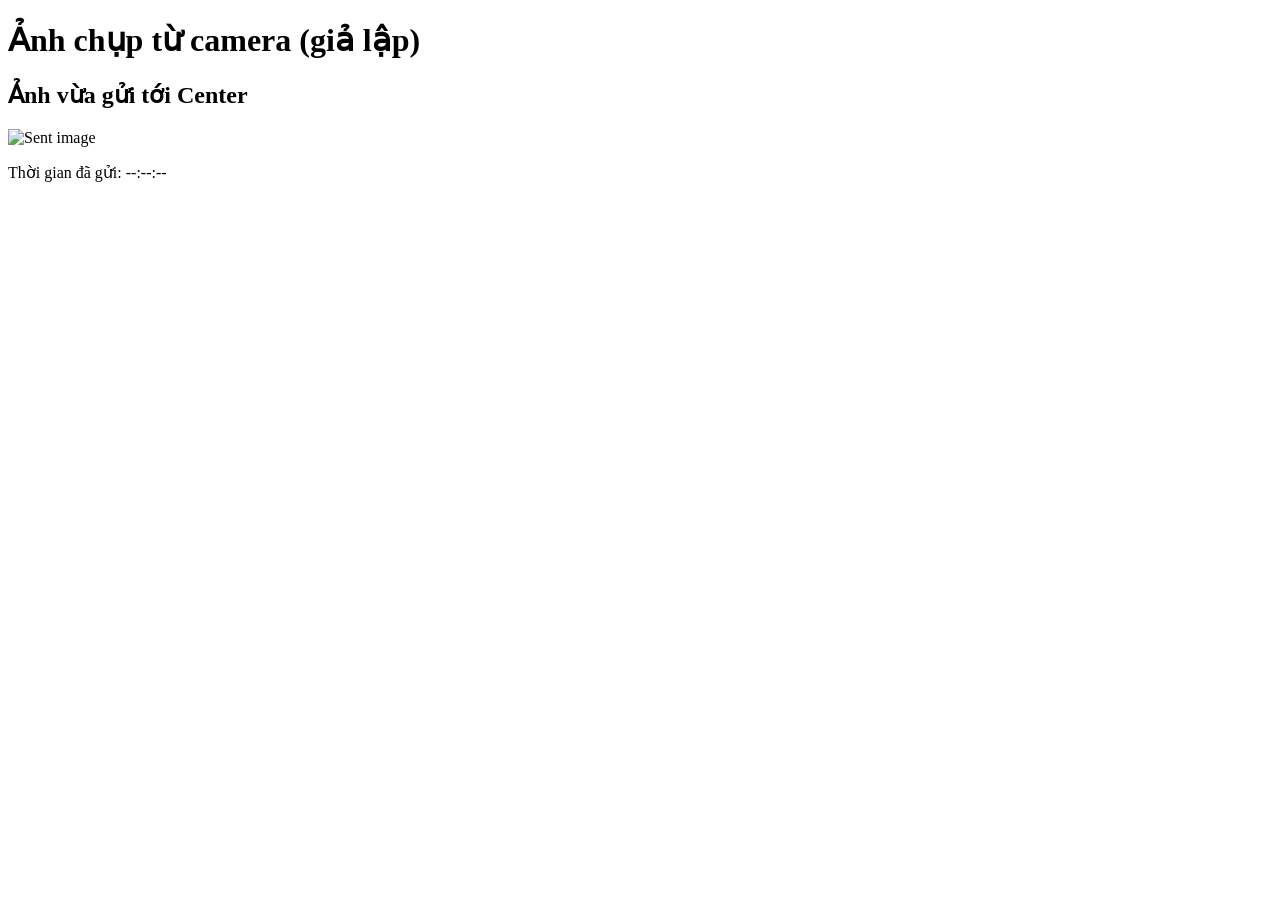
==== prod_line/templates/index.html @ cd250493 "init project" ====
<!DOCTYPE html>
<html lang="vi">
<head>
  <meta charset="UTF-8" />
  <title>prod_line</title>
  <link rel="stylesheet" href="/static/style.css" />
</head>
<body>
  <h1>Ảnh chụp từ camera (giả lập)</h1>

  <div class="image-box">
    <h2>Ảnh vừa gửi tới Center</h2>
    <img id="sent-image" src="/api/image/latest" alt="Sent image" />
    <p>Thời gian đã gửi: <span id="sent-at">--:--:--</span></p>
  </div>

  <script src="/static/dashboard.js"></script>
</body>
</html>
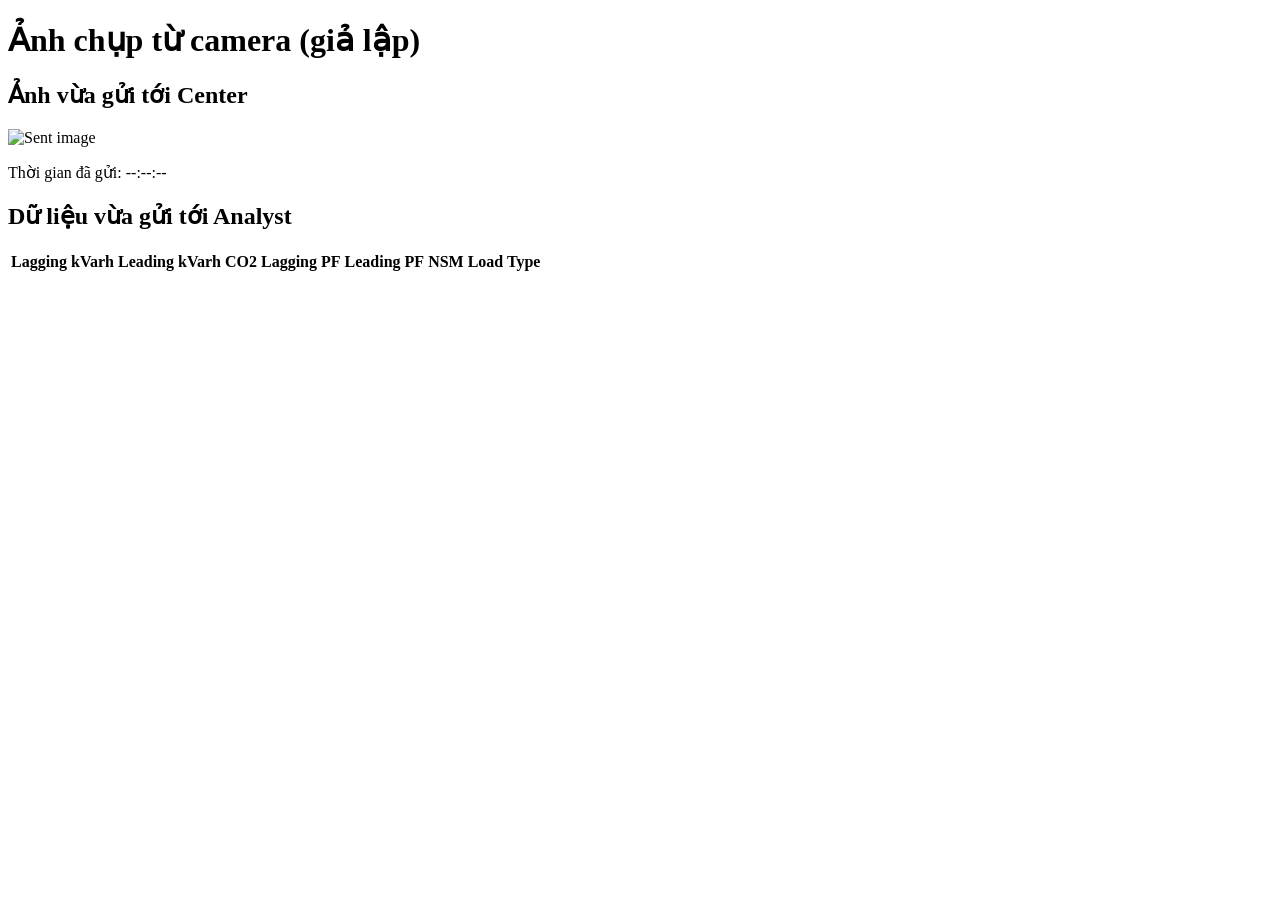
==== commit 1b7d80f2: "thêm chức năng lưu lịch sử data tabular" ====
--- a/prod_line/templates/index.html
+++ b/prod_line/templates/index.html
@@ -14,6 +14,26 @@
     <p>Thời gian đã gửi: <span id="sent-at">--:--:--</span></p>
   </div>
 
+  <div class="records-box">
+    <h2>Dữ liệu vừa gửi tới Analyst</h2>
+    <div class="records-scroll">
+      <table class="records-table">
+        <thead>
+          <tr>
+            <th>Lagging kVarh</th>
+            <th>Leading kVarh</th>
+            <th>CO2</th>
+            <th>Lagging PF</th>
+            <th>Leading PF</th>
+            <th>NSM</th>
+            <th>Load Type</th>
+          </tr>
+        </thead>
+        <tbody id="records-body"></tbody>
+      </table>
+    </div>
+  </div>
+
   <script src="/static/dashboard.js"></script>
 </body>
 </html>
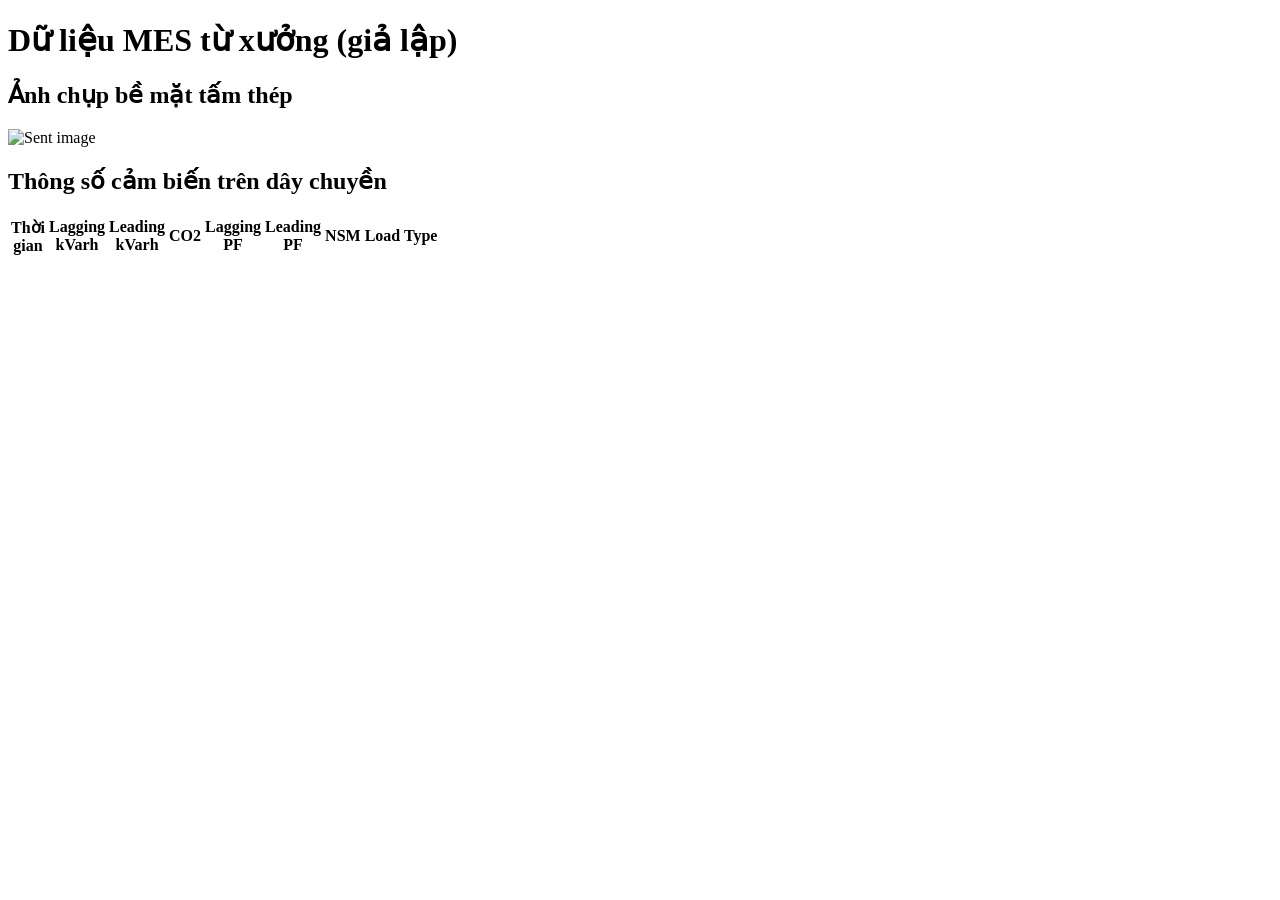
==== commit e3578597: "hiệu chỉnh layout" ====
--- a/prod_line/templates/index.html
+++ b/prod_line/templates/index.html
@@ -6,25 +6,26 @@
   <link rel="stylesheet" href="/static/style.css" />
 </head>
 <body>
-  <h1>Ảnh chụp từ camera (giả lập)</h1>
+  <h1>Dữ liệu MES từ xưởng (giả lập)</h1>
 
   <div class="image-box">
-    <h2>Ảnh vừa gửi tới Center</h2>
+    <h2>Ảnh chụp bề mặt tấm thép</h2>
     <img id="sent-image" src="/api/image/latest" alt="Sent image" />
-    <p>Thời gian đã gửi: <span id="sent-at">--:--:--</span></p>
+    <!-- <p>Thời gian đã gửi: <span id="sent-at">--:--:--</span></p> -->
   </div>
 
   <div class="records-box">
-    <h2>Dữ liệu vừa gửi tới Analyst</h2>
+    <h2>Thông số cảm biến trên dây chuyền</h2>
     <div class="records-scroll">
       <table class="records-table">
         <thead>
           <tr>
-            <th>Lagging kVarh</th>
-            <th>Leading kVarh</th>
+            <th>Thời<br />gian</th>
+            <th>Lagging<br />kVarh</th>
+            <th>Leading<br />kVarh</th>
             <th>CO2</th>
-            <th>Lagging PF</th>
-            <th>Leading PF</th>
+            <th>Lagging<br />PF</th>
+            <th>Leading<br />PF</th>
             <th>NSM</th>
             <th>Load Type</th>
           </tr>
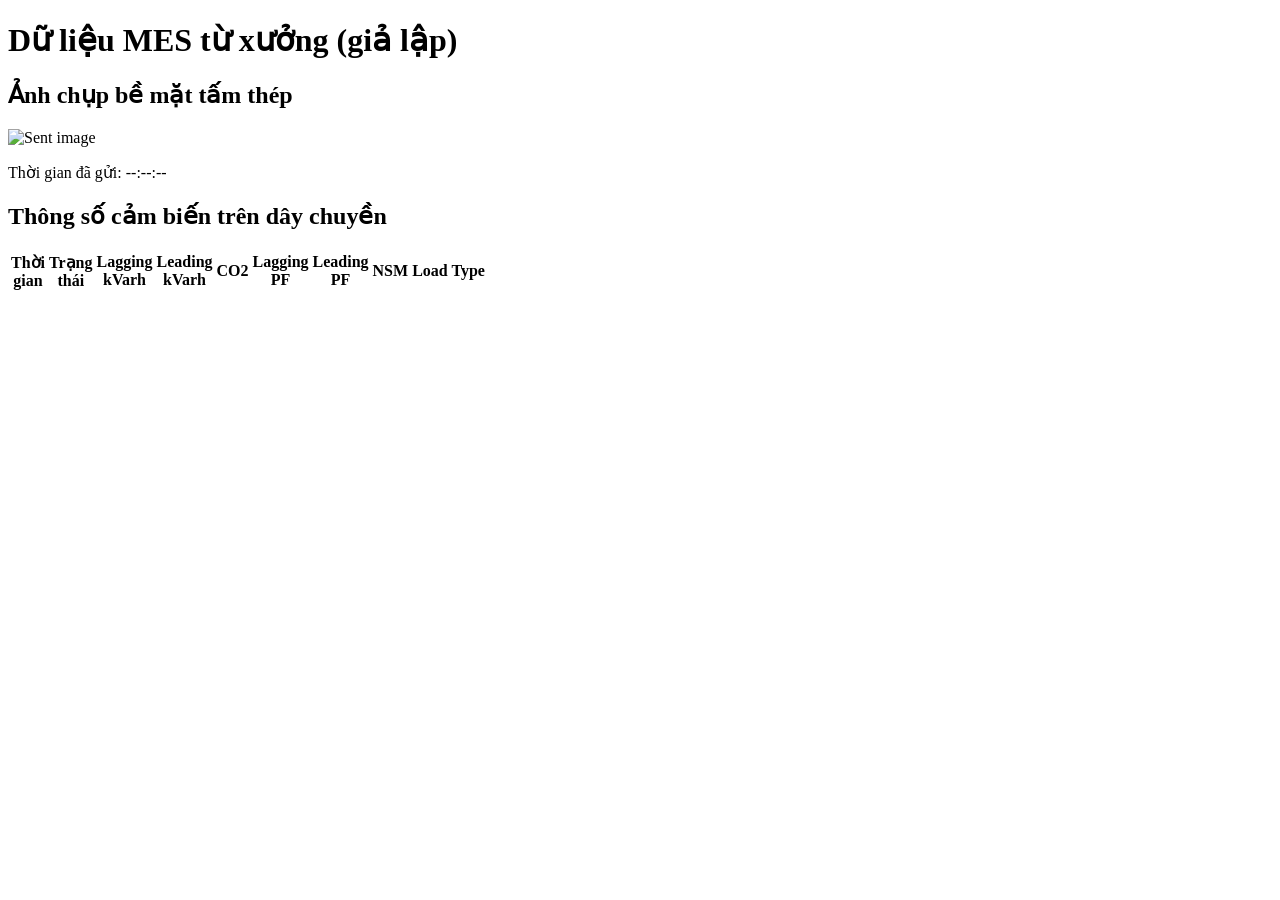
==== commit 32fb08ee: "cải tiến giao diện" ====
--- a/prod_line/templates/index.html
+++ b/prod_line/templates/index.html
@@ -11,7 +11,10 @@
   <div class="image-box">
     <h2>Ảnh chụp bề mặt tấm thép</h2>
     <img id="sent-image" src="/api/image/latest" alt="Sent image" />
-    <!-- <p>Thời gian đã gửi: <span id="sent-at">--:--:--</span></p> -->
+    <p>
+      Thời gian đã gửi: <span id="sent-at">--:--:--</span>
+      <span id="sent-status" class="status-badge"></span>
+    </p>
   </div>
 
   <div class="records-box">
@@ -21,6 +24,7 @@
         <thead>
           <tr>
             <th>Thời<br />gian</th>
+            <th>Trạng<br />thái</th>
             <th>Lagging<br />kVarh</th>
             <th>Leading<br />kVarh</th>
             <th>CO2</th>
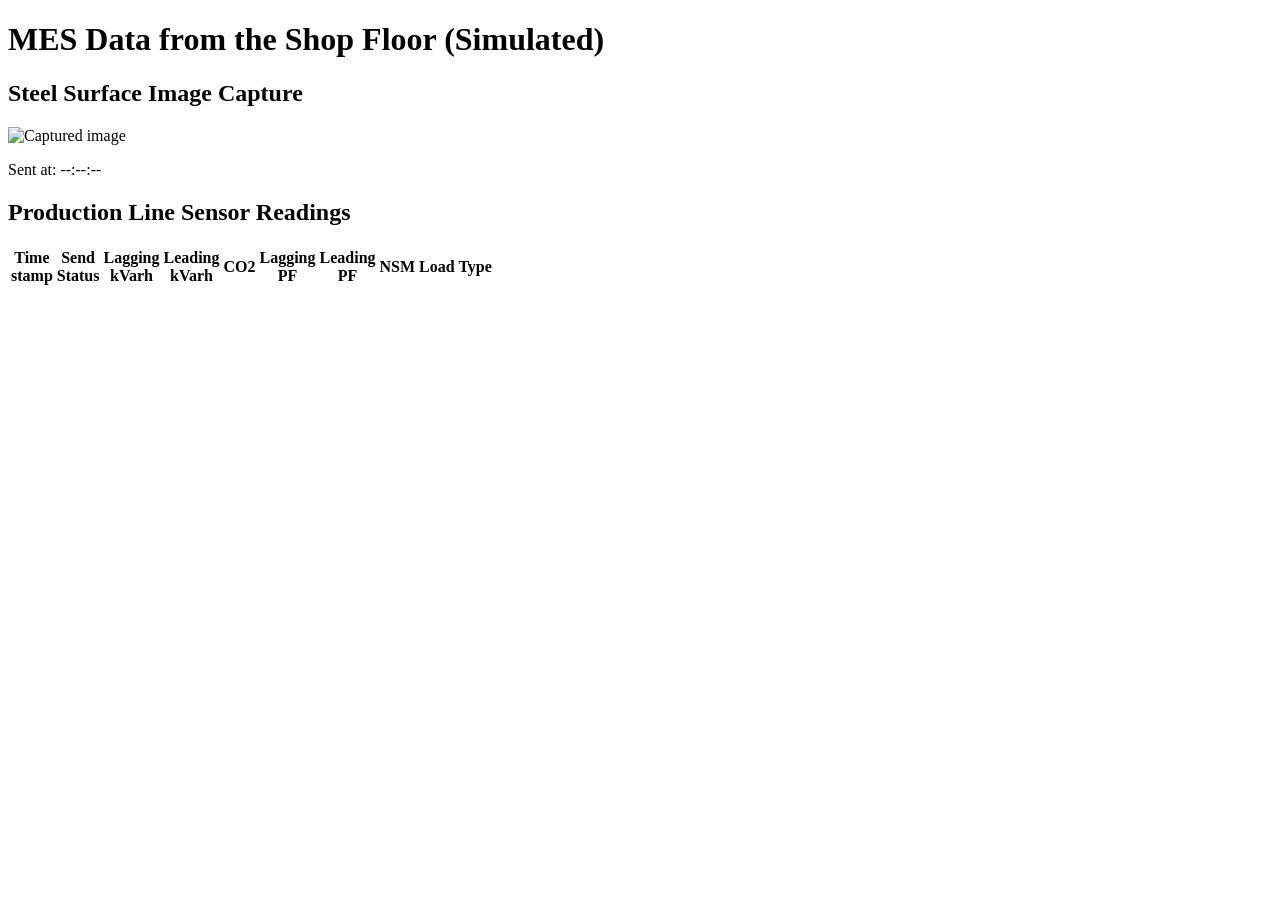
==== commit 4b8cdc33: "dịch sang tiếng Anh và hiệu chỉnh meta data" ====
--- a/prod_line/templates/index.html
+++ b/prod_line/templates/index.html
@@ -1,30 +1,30 @@
 <!DOCTYPE html>
-<html lang="vi">
+<html lang="en">
 <head>
   <meta charset="UTF-8" />
-  <title>prod_line</title>
+  <title>Production Line</title>
   <link rel="stylesheet" href="/static/style.css" />
 </head>
 <body>
-  <h1>Dữ liệu MES từ xưởng (giả lập)</h1>
+  <h1>MES Data from the Shop Floor (Simulated)</h1>
 
   <div class="image-box">
-    <h2>Ảnh chụp bề mặt tấm thép</h2>
-    <img id="sent-image" src="/api/image/latest" alt="Sent image" />
+    <h2>Steel Surface Image Capture</h2>
+    <img id="sent-image" src="/api/image/latest" alt="Captured image" />
     <p>
-      Thời gian đã gửi: <span id="sent-at">--:--:--</span>
+      Sent at: <span id="sent-at">--:--:--</span>
       <span id="sent-status" class="status-badge"></span>
     </p>
   </div>
 
   <div class="records-box">
-    <h2>Thông số cảm biến trên dây chuyền</h2>
+    <h2>Production Line Sensor Readings</h2>
     <div class="records-scroll">
       <table class="records-table">
         <thead>
           <tr>
-            <th>Thời<br />gian</th>
-            <th>Trạng<br />thái</th>
+            <th>Time<br />stamp</th>
+            <th>Send<br />Status</th>
             <th>Lagging<br />kVarh</th>
             <th>Leading<br />kVarh</th>
             <th>CO2</th>
